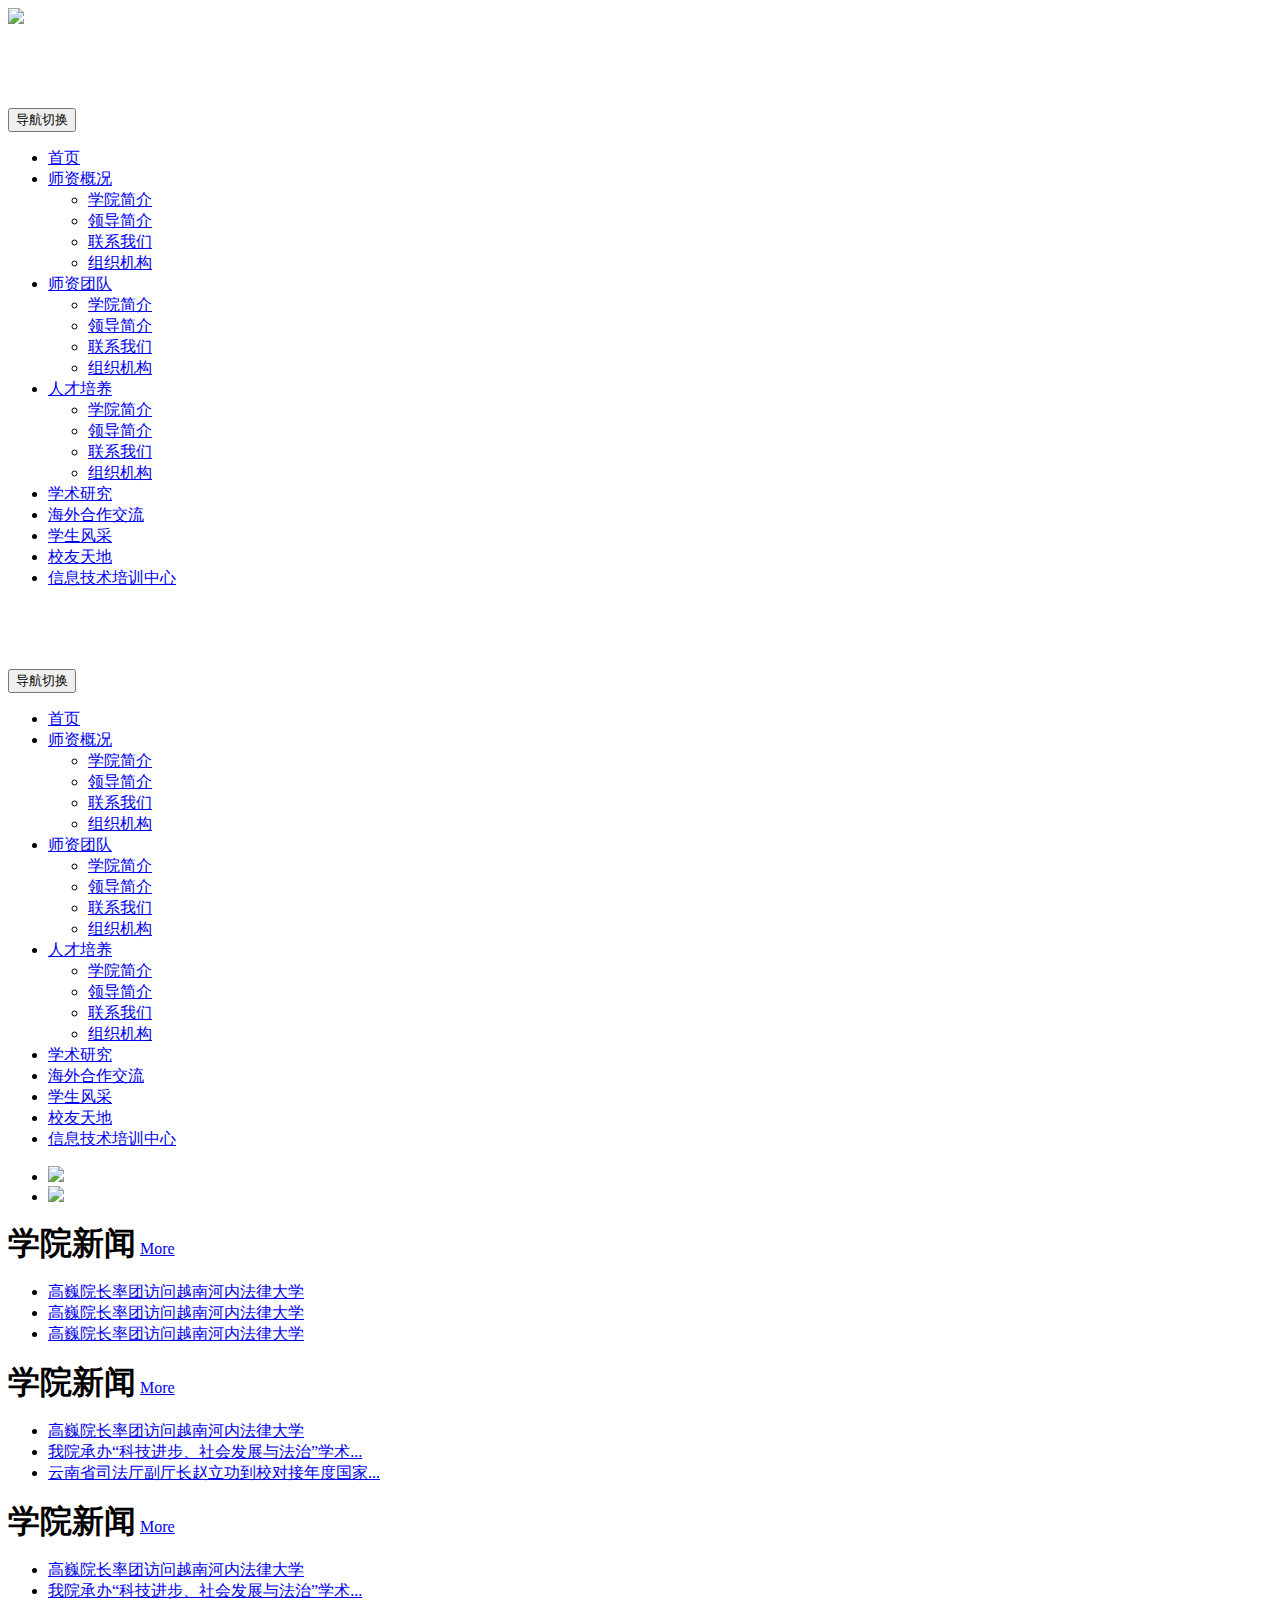
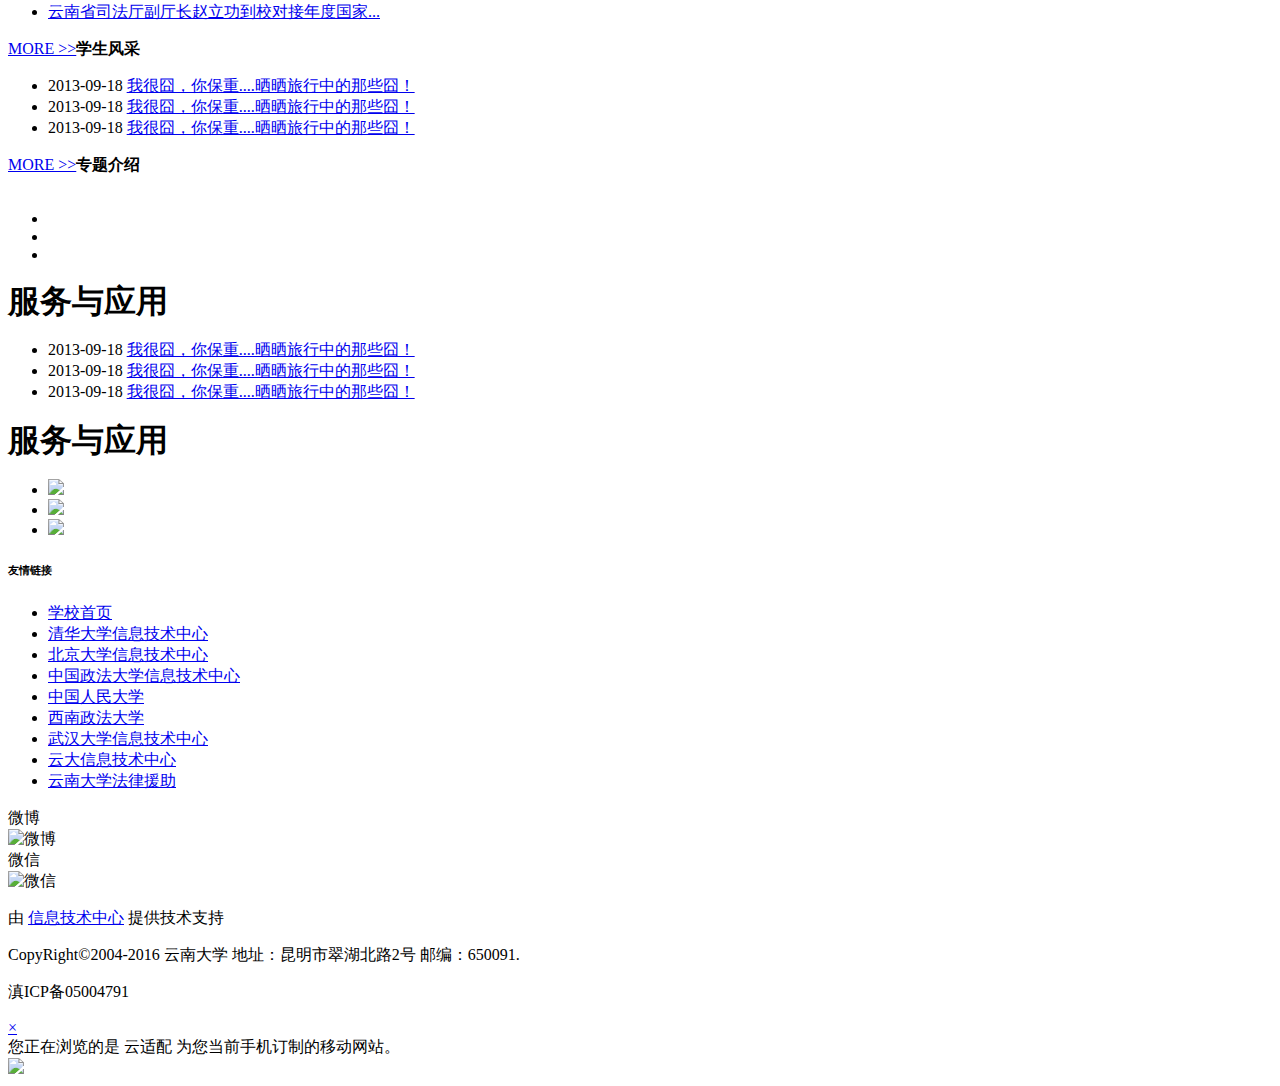
==== index.html @ 882b1c28 "add html" ====
<!doctype html>
<html class="no-js">
	<head>
		<meta charset="utf-8">
		<meta http-equiv="X-UA-Compatible" content="IE=edge">
		<meta name="description" content="">
		<meta name="keywords" content="">
		<meta name="viewport" content="width=device-width, initial-scale=1">
		<title>信息技术</title>

		<!-- Set render engine for 360 browser -->
		<meta name="renderer" content="webkit">

		<!-- No Baidu Siteapp-->
		<meta http-equiv="Cache-Control" content="no-siteapp" />

		<!-- Add to homescreen for Chrome on Android -->
		<meta name="mobile-web-app-capable" content="yes">

		<link rel="stylesheet" href="css/amazeui.css">
		<link rel="stylesheet" href="css/app.css">
	</head>

	<body>
		<div class="am-container head am-hide-sm-only ">
			<div class="top-con am-u-md-12">
				<img class="am-img-responsive top-img align-left" src="image/logo.png">
		
			</div>

		</div>

		<div class="am-navg am-show-sm-only">
			<header class="am-topbar am-container widthcon">
				<h1 class="am-topbar-brand am-show-sm-only">
            <a href="#"><img class="am-img-responsive" src="image/logo.png" alt="" style="height:51px;"></a>
          </h1>
				<button class="am-topbar-btn am-topbar-toggle am-btn am-btn-sm am-show-sm-only" data-am-collapse="{target: '#doc-topbar-collapse'}"><span class="am-sr-only">导航切换</span> <span class="am-icon-bars"></span></button>

				<div class="am-collapse am-topbar-collapse navheight" id="doc-topbar-collapse" style="margin: 0 auto;">
					<ul class="am-nav am-nav-pills am-topbar-nav litext">
						<li>
							<a href="index.html">首页</a>
						</li>
						<li class="am-dropdown" data-am-dropdown>
							<a class="am-dropdown-toggle" data-am-dropdown-toggle href="javascript:;">
								师资概况 <span class="am-icon-caret-down"></span>
							</a>
							<ul class="am-dropdown-content ">
								<li>
									<a href="about.html">学院简介</a>
								</li>
								<li>
									<a href="#">领导简介</a>
								</li>
								<li>
									<a href="#">联系我们</a>
								</li>
								<li>
									<a href="#">组织机构</a>
								</li>

							</ul>
						</li>
						<li class="am-dropdown" data-am-dropdown>
							<a class="am-dropdown-toggle" data-am-dropdown-toggle href="javascript:;">
								师资团队 <span class="am-icon-caret-down"></span>
							</a>
							<ul class="am-dropdown-content ">
								<li>
									<a href="about.html">学院简介</a>
								</li>
								<li>
									<a href="#">领导简介</a>
								</li>
								<li>
									<a href="#">联系我们</a>
								</li>
								<li>
									<a href="#">组织机构</a>
								</li>

							</ul>
						</li>
						<li class="am-dropdown rencai" data-am-dropdown>
							<a class="am-dropdown-toggle" data-am-dropdown-toggle href="javascript:;">
								人才培养 <span class="am-icon-caret-down"></span>
							</a>
							<ul class="am-dropdown-content ">
								<li>
									<a href="about.html">学院简介</a>
								</li>
								<li>
									<a href="#">领导简介</a>
								</li>
								<li>
									<a href="#">联系我们</a>
								</li>
								<li>
									<a href="#">组织机构</a>
								</li>

							</ul>
						</li>
						<li>
							<a href="news.html">学术研究</a>
						</li>
						<li>
							<a href="海外合作交流">海外合作交流</a>
						</li>
						<li>
							<a href="学生风采">学生风采</a>
						</li>
						<li>
							<a href="学生风采">校友天地</a>
						</li>
						<li>
							<a href="学生风采">信息技术培训中心</a>
						</li>
					</ul>

				</div>
			</header>
		</div>
		<div class="am-navg am-hide-sm-only" data-am-sticky>
			<header class="am-topbar am-container widthcon">
				<h1 class="am-topbar-brand am-show-sm-only">
            <a href="#"><img class="am-img-responsive" src="image/logo.png" alt="" style="height:51px;"></a>
          </h1>
				<button class="am-topbar-btn am-topbar-toggle am-btn am-btn-sm am-show-sm-only" data-am-collapse="{target: '#doc-topbar-collapse'}"><span class="am-sr-only">导航切换</span> <span class="am-icon-bars"></span></button>

				<div class="am-collapse am-topbar-collapse navheight" id="doc-topbar-collapse" style="margin: 0 auto;">
					<ul class="am-nav am-nav-pills am-topbar-nav litext">
						<li>
							<a href="index.html">首页</a>
						</li>
						<li class="am-dropdown" data-am-dropdown>
							<a class="am-dropdown-toggle" data-am-dropdown-toggle href="javascript:;">
								师资概况 <span class="am-icon-caret-down"></span>
							</a>
							<ul class="am-dropdown-content ">
								<li>
									<a href="about.html">学院简介</a>
								</li>
								<li>
									<a href="#">领导简介</a>
								</li>
								<li>
									<a href="#">联系我们</a>
								</li>
								<li>
									<a href="#">组织机构</a>
								</li>

							</ul>
						</li>
						<li class="am-dropdown" data-am-dropdown>
							<a class="am-dropdown-toggle" data-am-dropdown-toggle href="javascript:;">
								师资团队 <span class="am-icon-caret-down"></span>
							</a>
							<ul class="am-dropdown-content ">
								<li>
									<a href="about.html">学院简介</a>
								</li>
								<li>
									<a href="#">领导简介</a>
								</li>
								<li>
									<a href="#">联系我们</a>
								</li>
								<li>
									<a href="#">组织机构</a>
								</li>

							</ul>
						</li>
						<li class="am-dropdown rencai" data-am-dropdown>
							<a class="am-dropdown-toggle" data-am-dropdown-toggle href="javascript:;">
								人才培养 <span class="am-icon-caret-down"></span>
							</a>
							<ul class="am-dropdown-content ">
								<li>
									<a href="about.html">学院简介</a>
								</li>
								<li>
									<a href="#">领导简介</a>
								</li>
								<li>
									<a href="#">联系我们</a>
								</li>
								<li>
									<a href="#">组织机构</a>
								</li>

							</ul>
						</li>
						<li>
							<a href="news.html">学术研究</a>
						</li>
						<li>
							<a href="海外合作交流">海外合作交流</a>
						</li>
						<li>
							<a href="学生风采">学生风采</a>
						</li>
						<li>
							<a href="学生风采">校友天地</a>
						</li>
						<li>
							<a href="学生风采">信息技术培训中心</a>
						</li>
					</ul>

				</div>
			</header>
		</div>

		<div class="am-slider am-slider-default" data-am-flexslider id="demo-slider-0">
			<ul class="am-slides">
				<li><img class="am-img-responsive imgwidth" src="image/one.jpg" /></li>
				<li><img class="am-img-responsive imgwidth" src="image/two.jpg" /></li>
			</ul>
		</div>

		<div class="am-g am-g-fixed am-news">
			<div class="am-u-md-4 newspading">
				<!-- List Alternative Style -->
				<div>
					<h1 style="display: inline;"><strong>学院新闻</strong></h1>
					<span class="rightspan"><a href="xwgg/xw/index.htm">More</a></span></div>

				<ul class="am-list alt">
					<li class="am-g am-list-item-dated first" style=" ">
						<a href="xwgg/xw/45054.htm" class="acontent"> 高巍院长率团访问越南河内法律大学
						</a>
					</li>
					<li class="am-g am-list-item-dated">
						<a href="xwgg/xw/45054.htm" class="acontent"> 高巍院长率团访问越南河内法律大学
						</a>
					</li>
					<li class="am-g am-list-item-dated last">
						<a href="xwgg/xw/45054.htm" class="acontent"> 高巍院长率团访问越南河内法律大学
						</a>
					</li>
				</ul>

			</div>
			<div class="am-u-md-4 newspading">
				<!-- List Alternative Style -->
				<div>
					<h1 style="display: inline;"><strong>学院新闻</strong></h1>
					<span class="rightspan"><a href="xwgg/xw/index.htm">More</a></span></div>

				<ul class="am-list alt">
					<li class="am-g am-list-item-dated first">
						<a href="xwgg/xw/45054.htm" class="acontent"> 高巍院长率团访问越南河内法律大学
						</a>
					</li>
					<li class="am-g am-list-item-dated">

						<a href="xwgg/xw/44905.htm"> 我院承办“科技进步、社会发展与法治”学术...
						</a>
					</li>
					<li class="am-g am-list-item-dated last">

						<a href="xwgg/xw/44629.htm"> 云南省司法厅副厅长赵立功到校对接年度国家...
						</a>
					</li>
				</ul>
			</div>
			<div class="am-u-md-4 newspading">
				<!-- List Alternative Style -->
				<div>
					<h1 style="display: inline;"><strong>学院新闻</strong></h1>
					<span class="rightspan"><a href="xwgg/xw/index.htm">More</a></span></div>

				<ul class="am-list alt">
					<li class="am-g am-list-item-dated first">

						<a href="xwgg/xw/45054.htm"> 高巍院长率团访问越南河内法律大学
						</a>
					</li>
					<li class="am-g am-list-item-dated">

						<a href="xwgg/xw/44905.htm"> 我院承办“科技进步、社会发展与法治”学术...
						</a>
					</li>
					<li class="am-g am-list-item-dated last">

						<a href="xwgg/xw/44629.htm"> 云南省司法厅副厅长赵立功到校对接年度国家...
						</a>
					</li>
				</ul>

			</div>
		</div>

		<div class="am-g am-g-fixed am-news">
			<div class="am-u-md-5 am-u-lg-7">
				<div class="am-checkHead">
					<a href="#" class="am-fr">MORE >></a><strong>学生风采</strong></div>
				<div class="am-g am-news-list">

					<div class="am-u-md-12">
						<ul class="am-list stuli">

							<li class="am-g am-list-item-dated">

								<span class="am-list-date span" style="padding-top: 10.5px;">2013-09-18</span>
								<a href="##" class="am-list-item-hd ">我很囧，你保重....晒晒旅行中的那些囧！</a>

							</li>
							<li class="am-g am-list-item-dated">

								<span class="am-list-date span" style="padding-top: 10.5px;">2013-09-18</span>
								<a href="##" class="am-list-item-hd ">我很囧，你保重....晒晒旅行中的那些囧！</a>

							</li>
							<li class="am-g am-list-item-dated">

								<span class="am-list-date span" style="padding-top: 10.5px;">2013-09-18</span>
								<a href="##" class="am-list-item-hd ">我很囧，你保重....晒晒旅行中的那些囧！</a>

							</li>

						</ul>

					</div>
				</div>
			</div>
			<div class="am-u-md-7 am-u-lg-5">
				<div class="am-checkHead">
					<a href="#" class="am-fr">MORE >></a><strong>专题介绍 </strong></div>
				<br>
				<div class="am-slider am-slider-default" data-am-flexslider id="demo-slider-1">
					<ul class="am-slides">
						<li>
							<a href="#1"><img src="image/oenzhuanti.png" class="am-img-responsive" thumb="" alt="" text="图片1更详细的描述文字" /></a>
						</li>
						<li>
							<a href="#1"><img src="image/twozhuanti.png" class="am-img-responsive" thumb="" alt="" text="图片1更详细的描述文字" /></a>
						</li>
						<li>
							<a href="#1"><img src="image/twozhuanti.png" class="am-img-responsive" thumb="" alt="" text="图片1更详细的描述文字" /></a>
						</li>
					</ul>
				</div>
			</div>
			
		</div>
		<div class="am-g am-g-fixed am-news">
			<div class="am-u-md-5 am-u-lg-7">
					<h1 style="display: inline;"><strong>服务与应用</strong></h1>
				<ul class="am-list stuli">

							<li class="am-g am-list-item-dated">

								<span class="am-list-date span" style="padding-top: 10.5px;">2013-09-18</span>
								<a href="##" class="am-list-item-hd ">我很囧，你保重....晒晒旅行中的那些囧！</a>

							</li>
							<li class="am-g am-list-item-dated">

								<span class="am-list-date span" style="padding-top: 10.5px;">2013-09-18</span>
								<a href="##" class="am-list-item-hd ">我很囧，你保重....晒晒旅行中的那些囧！</a>

							</li>
							<li class="am-g am-list-item-dated">

								<span class="am-list-date span" style="padding-top: 10.5px;">2013-09-18</span>
								<a href="##" class="am-list-item-hd ">我很囧，你保重....晒晒旅行中的那些囧！</a>

							</li>

						</ul>
				
			</div>
			<div class="am-u-md-7 am-u-lg-5">
				<h1 style="display: inline;"><strong>服务与应用</strong></h1>
			
				
				<!--<table class="table servers-table">
                        <tbody>
                         <tr>
                            <td></td>
                            <td><a href="/app/" class="servers-block"><img src="image/downloads.jpg"></a></td>
                            <td><a href="/video/" class="servers-block"><img src="image/innovation.jpg"></a></td>
                            
                        </tr>
                        
                        
                       
                        </tbody>
                    </table>-->
                    <ul class="ulliimg">
                    	<li><img style="height: 150px;" src="image/activities.jpg" class="am-img-responsive"></li>
                    	<li><img style="height: 150px;" src="image/activities.jpg" class="am-img-responsive"></li>
                    	<li><img style="height: 150px;" src="image/activities.jpg" class="am-img-responsive"></li>
                    	
                    </ul>
			</div>
		</div>
		<!--
        	作者：bingwei2642@qq.com
        	时间：2016-09-26
        	描述：页面
        -->
		<!--
        	作者：bingwei2642@qq.com
        	时间：2016-09-26
        	描述：尾部开始
        -->
		<div class="footer am-margin-top-lg">
			<div class="am-container am-padding-top-lg am-padding-bottom-lg paddingfooter">

				<div class="frlink am-u-md-12">

					<div class="am-u-md-8 paddingfriend">
						<h6>友情链接</h6>
						<ul class="clearfix ">
							<li class="first">
								<a href="http://www.ynu.edu.cn">学校首页</a>
							</li>
							<li>
								<a href="http://www.tsinghua.edu.cn/publish/law/">清华大学信息技术中心</a>
							</li>
							<li>
								<a href="http://www.law.pku.edu.cn/">北京大学信息技术中心</a>
							</li>
							<li>
								<a href="http://gate.cupl.edu.cn/fxy">中国政法大学信息技术中心</a>
							</li>
							<li>
								<a href="http://www.law.ruc.edu.cn/rdfx/">中国人民大学</a>
							</li>
							<li>
								<a href="http://www.swupl.edu.cn/fxy/">西南政法大学
						<li>
							<a href="http://fxy.whu.edu.cn/">武汉大学信息技术中心</a>
							</li>
							<li>
								<a href="http://www.lawlab.ynu.edu.cn">云大信息技术中心</a>
							</li>
							<li class="last">
								<a href="http://www.ynuls.ynu.edu.cn">云南大学法律援助</a>
							</li>
						</ul>
					</div>
					<div class="qrcode am-u-md-4">
						
						
								<div >
								<a>微博</a>
								<br>
								<img src="image/weibo.png" class="imgerweima am-img-responsive am-circle" title="微博">
									
							</div>
							<div ><a>微信</a><br><img src="image/weixin.png" class="imgerweima am-img-responsive am-circle" title="微信">

							</div>
							
						
					</div>
				</div>

			</div>
		</div>
		<footer data-am-widget="footer" class="am-footer am-footer-default footercolor" data-am-footer="{  }">
			<div class="am-footer-miscs ">

				<p>由 <a href="http://www.yunshipei.com/" title="信息技术中心" target="_blank" class="">信息技术中心</a> 提供技术支持
				</p>
				<p>CopyRight©2004-2016 云南大学 地址：昆明市翠湖北路2号 邮编：650091.</p>
				<p>滇ICP备05004791</p>
			</div>
		</footer>

		<div id="am-footer-modal" class="am-modal am-modal-no-btn am-switch-mode-m am-switch-mode-m-default">
			<div class="am-modal-dialog">
				<div class="am-modal-hd am-modal-footer-hd">
					<a href="javascript:void(0)" data-dismiss="modal" class="am-close am-close-spin " data-am-modal-close>&times;</a>
				</div>
				<div class="am-modal-bd">
					您正在浏览的是

					<span class="am-switch-mode-owner">
            云适配
        </span>

					<span class="am-switch-mode-slogan">
              为您当前手机订制的移动网站。
        </span>
				</div>
			</div>
		</div>
		<div data-am-widget="gotop" class="am-gotop am-gotop-fixed">
			<a href="#top" title="">
				<img class="am-gotop-icon-custom" src="image/top.gif" />
			</a>
		</div>
		<!--
        	作者：bingwei2642@qq.com
        	时间：2016-09-26
        	描述：尾部结束
        -->
		<!--[if (gte IE 9)|!(IE)]><!-->
		<script src="js/jquery.min.js"></script>
		<!--<![endif]-->
		<!--[if lte IE 8 ]>
<script src="http://libs.baidu.com/jquery/1.11.3/jquery.min.js"></script>
<script src="http://cdn.staticfile.org/modernizr/2.8.3/modernizr.js"></script>
<script src="js/amazeui.ie8polyfill.min.js"></script>
<![endif]-->
		<script src="js/amazeui.min.js"></script>
		<script src="js/plugin/jquery.roundabout-1.0.min.js"></script>
		<script src="js/plugin/jquery.easing.1.3.js"></script>
		<script src="js/plugin/myfocus-2.0.1.min.js"></script>
		<script src="js/navhover.js"></script>
		<script>
			$(document).ready(function() {
						$(document).ready(function() {
							$('#featured-area ul').roundabout({
								easing: 'easeOutInCirc',
								duration: 600
							});
							//设置
							myFocus.set({
								id: 'myFocus', //ID
								pattern: 'mF_expo2010' //风格
							});
						});
		</script>
	</body>

</html>
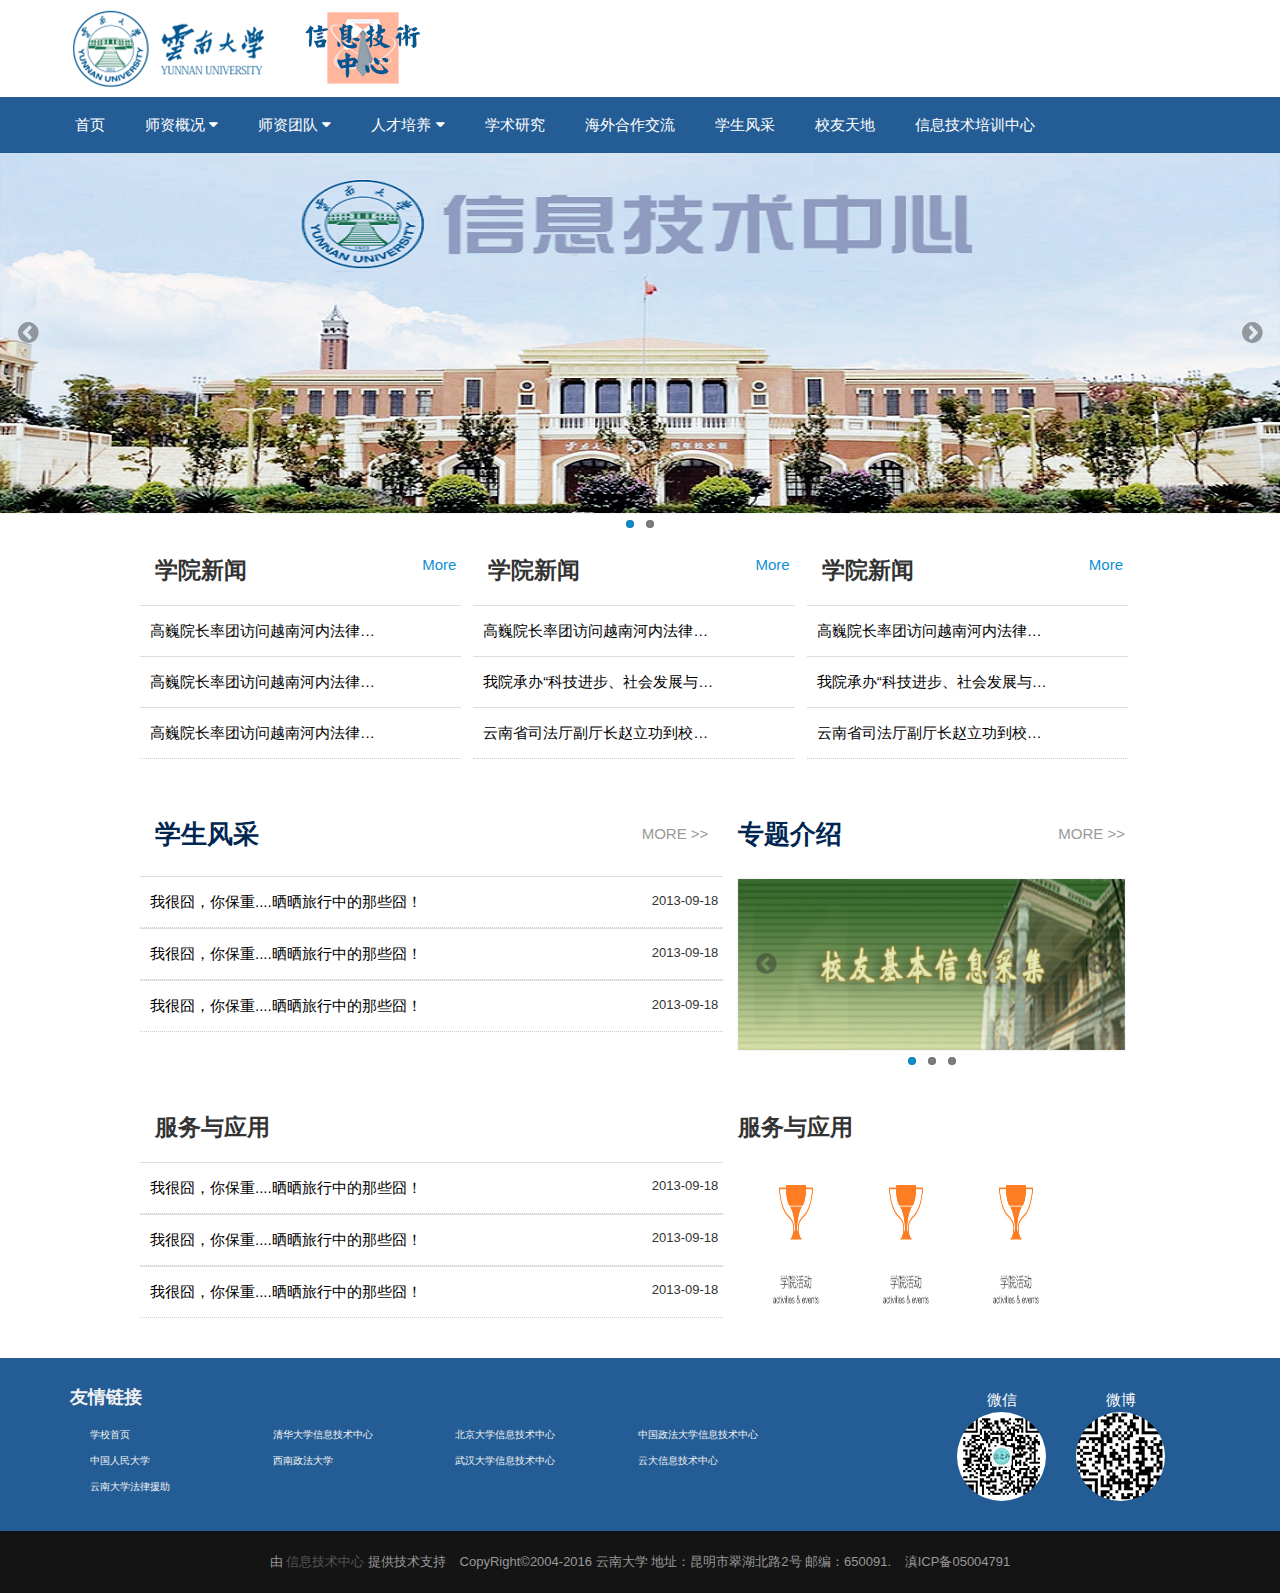
==== commit e4076f0f: "add all" ====
--- a/index.html
+++ b/index.html
@@ -392,7 +392,7 @@
                        
                         </tbody>
                     </table>-->
-                    <ul class="ulliimg">
+                    <ul class="ulliimg am-avg-md-7">
                     	<li><img style="height: 150px;" src="image/activities.jpg" class="am-img-responsive"></li>
                     	<li><img style="height: 150px;" src="image/activities.jpg" class="am-img-responsive"></li>
                     	<li><img style="height: 150px;" src="image/activities.jpg" class="am-img-responsive"></li>
